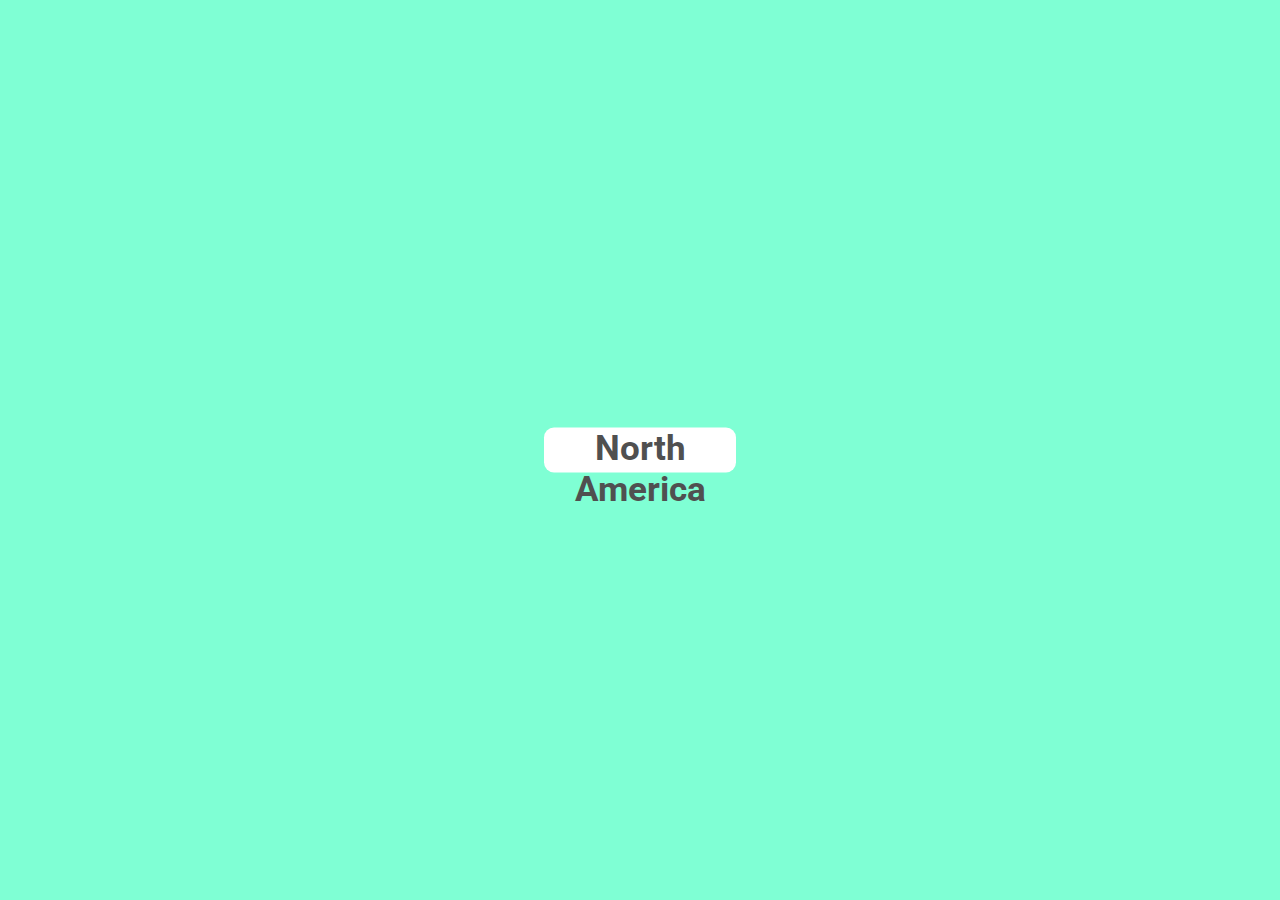
==== continentChoose.html @ af21a25e "Add files via upload" ====
<!DOCTYPE html>
<html lang="en">
    <head>
        <meta charset="UTF-8">
        <meta http-equiv="X-UA-Compatible" content="IE=edge">
        <meta name="viewport" content="width=device-width, initial-scale=1.0">
        <script src="continentChoose.js" defer></script>
        <link rel="stylesheet" href="continentChooseStyle.css">
        <title>Geo - Flagger</title>
    </head>
    <body>
        <!--
        <iframe src='https://my.spline.design/untitled-987bfebbc94173491fea9044cbe9d98a/' frameborder='0' class="splineBG"></iframe>
        <div class="CCtitleText">Pick your Continent</div>
        <div class="CCsubTitleText">( fly to it and wait )</div>
        <div class="controlsText">
            W<br>
            A S D
        </div>
        -->
        <a href="continentLoading.html">
            <div class="button">North America</div>
        </a>
    </body>
</html>
---- continentChooseStyle.css ----
@import url('https://fonts.googleapis.com/css2?family=Roboto+Condensed&family=Silkscreen&display=swap&family=Roboto');

* {
    margin: 0;
    padding: 0;
}

body {
    background-color: aquamarine;
}

.splineBG {
    position: absolute;
    left: 0;
    top: 0;
    height: 100vh;
    width: 100%;
}

.CCtitleText {
    position: relative;
    width: 100%;
    height: fit-content;
    text-align: center;
    font-size: 80px;
    color: rgb(255, 251, 210);
    font-weight: bold;
    font-family: Roboto Condensed;
}

.CCsubTitleText {
    position: relative;
    top: 1%;
    width: 100%;
    height: fit-content;
    text-align: center;
    font-size: 30px;
    color: rgb(255, 251, 210);
    font-weight: bold;
    font-family: Roboto Condensed;
}

.controlsText {
    position: absolute;
    bottom: 0;
    left: 0;
    margin: 1%;
    width: fit-content;
    height: fit-content;
    text-align: center;
    font-size: 50px;
    color: rgb(255, 251, 210);
    font-weight: bold;
    font-family: Silkscreen;
}

.button {
    position: absolute;
    left: 50%;
    top: 50%;
    height: 5%;
    width: 15%;
    transform: translate(-50%, -50%);
    background-color: white;
    font-size: 35px;
    font-weight: bold;
    font-family: Roboto;
    text-align: center;
    color: rgb(80, 80, 80);
    border-radius: 10px;
    cursor: pointer;
}
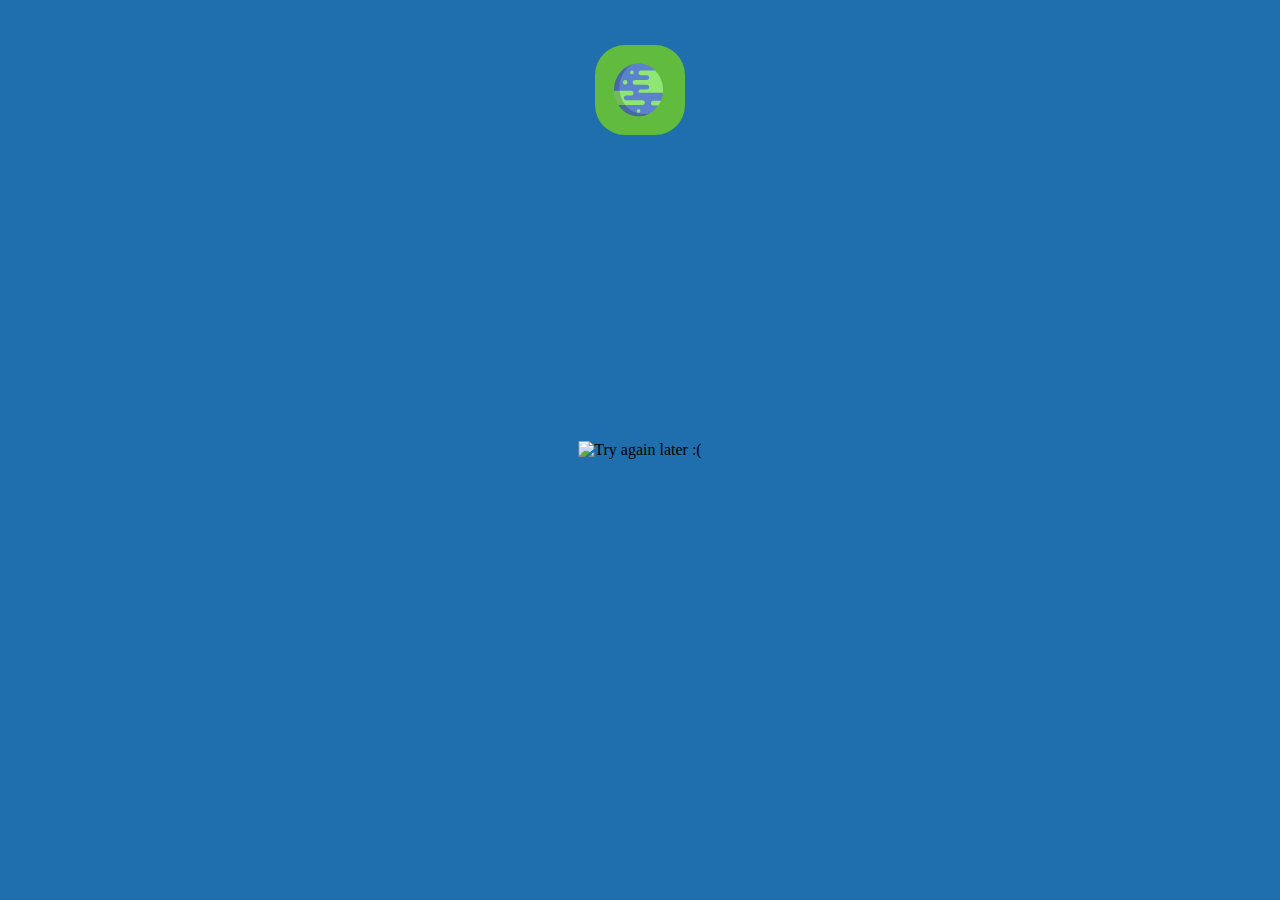
==== commit 635ee6e2: "Add files via upload" ====
--- a/continentChoose.html
+++ b/continentChoose.html
@@ -9,17 +9,24 @@
         <title>Geo - Flagger</title>
     </head>
     <body>
-        <!--
-        <iframe src='https://my.spline.design/untitled-987bfebbc94173491fea9044cbe9d98a/' frameborder='0' class="splineBG"></iframe>
-        <div class="CCtitleText">Pick your Continent</div>
-        <div class="CCsubTitleText">( fly to it and wait )</div>
-        <div class="controlsText">
-            W<br>
-            A S D
-        </div>
-        -->
+        <img src="images\continentsChoose.jpg" alt="Try again later :(" class="continentChooseBackground" usemap="#map">
+
         <a href="continentLoading.html">
-            <div class="button">North America</div>
+            <button class="global-button" onclick="getContinent(this.id)" id="global">
+                <div class="global-icon"></div>
+                <div class="global-button-text">Global</div>
+            </button>
+        </a>
+
+        <a href="continentLoading.html">
+            <map name="map">
+                <area shape="poly" coords="31, 25, 411, 26, 211, 271, 31, 144" class="continent north-america" onclick="getContinent(this.id)" id="north_America">
+                <area shape="rect" coords="221, 270, 334, 453" class="continent south-america" onclick="getContinent(this.id)" id="south_America">
+                <area shape="poly" coords="400, 93, 572, 93, 572, 169, 524, 185, 501, 207, 469, 207, 443, 192, 410, 207, 401, 193"  class="continent europe" onclick="getContinent(this.id)" id="europe">
+                <area shape="poly" coords="384, 211, 384, 388, 542, 388, 542, 273, 523, 271, 508, 256, 495, 224, 460, 222, 442, 212"  class="continent africa" onclick="getContinent(this.id)" id="africa">
+                <area shape="poly" coords="584, 79, 584, 92, 575, 154, 581, 172, 505, 216, 505, 225, 530, 266, 596, 266, 595, 326, 869, 326, 869, 27"  class="continent asia" onclick="getContinent(this.id)" id="asia">
+                <area shape="rect" coords="688, 331, 856, 439"  class="continent australasia" onclick="getContinent(this.id)" id="australasia">
+            </map>
         </a>
     </body>
 </html>--- a/continentChooseStyle.css
+++ b/continentChooseStyle.css
@@ -6,67 +6,63 @@
 }
 
 body {
-    background-color: aquamarine;
+    background-color: rgb(31,111,174);
 }
 
-.splineBG {
-    position: absolute;
-    left: 0;
-    top: 0;
-    height: 100vh;
-    width: 100%;
-}
-
-.CCtitleText {
-    position: relative;
-    width: 100%;
-    height: fit-content;
-    text-align: center;
-    font-size: 80px;
-    color: rgb(255, 251, 210);
-    font-weight: bold;
-    font-family: Roboto Condensed;
-}
-
-.CCsubTitleText {
-    position: relative;
-    top: 1%;
-    width: 100%;
-    height: fit-content;
-    text-align: center;
-    font-size: 30px;
-    color: rgb(255, 251, 210);
-    font-weight: bold;
-    font-family: Roboto Condensed;
-}
-
-.controlsText {
-    position: absolute;
-    bottom: 0;
-    left: 0;
-    margin: 1%;
-    width: fit-content;
-    height: fit-content;
-    text-align: center;
-    font-size: 50px;
-    color: rgb(255, 251, 210);
-    font-weight: bold;
-    font-family: Silkscreen;
-}
-
-.button {
+.continentChooseBackground {
     position: absolute;
     left: 50%;
     top: 50%;
-    height: 5%;
-    width: 15%;
-    transform: translate(-50%, -50%);
-    background-color: white;
+    translate: -50% -50%;
+}
+
+.continent {
+    cursor: pointer;
+}
+
+.global-button {
+    height: 90px;
+    width: 90px;
+    position:absolute;
+    left: 50%;
+    top: 5%;
+    translate: -50%;
+    background-color: rgb(97,187,63);
+    border: none;
+    border-radius: 30px;
+    cursor: pointer;
+    transition: 0.5s;
+}
+.global-button:hover {
+    width: 500px;
+}
+.global-button:hover .global-icon {
+    opacity: 0;
+}
+.global-button:hover .global-button-text {
+    opacity: 1;
+}
+.global-icon {
+    position: absolute;
+    background-image: url("data:image/svg+xml,%3C%3Fxml version='1.0' encoding='UTF-8' standalone='no' %3F%3E%3C!DOCTYPE svg PUBLIC '-//W3C//DTD SVG 1.1//EN' 'http://www.w3.org/Graphics/SVG/1.1/DTD/svg11.dtd'%3E%3Csvg xmlns='http://www.w3.org/2000/svg' xmlns:xlink='http://www.w3.org/1999/xlink' version='1.1' width='640' height='480' viewBox='0 0 640 480' xml:space='preserve'%3E%3Cdesc%3ECreated with Fabric.js 3.6.3%3C/desc%3E%3Cdefs%3E%3C/defs%3E%3Cg transform='matrix(0.66 0 0 0.71 309.97 239.66)' %3E%3Cpath style='stroke: none; stroke-width: 1; stroke-dasharray: none; stroke-linecap: butt; stroke-dashoffset: 0; stroke-linejoin: miter; stroke-miterlimit: 4; fill: rgb(91,131,204); fill-rule: nonzero; opacity: 1;' transform=' translate(-255.25, -256)' d='M 52.683 397.719 c 44.79 64.144 119.147 106.111 203.316 106.111 c 82.092 0 154.849 -39.92 199.944 -101.4 l -24.278 -22.349 l 50.359 -22.349 c 10.427 -23.132 17.421 -48.144 20.301 -74.397 l 0.009 -0.114 l -96.361 -88.588 l 16.309 -122.39 C 378.311 32.426 319.988 8.171 255.999 8.171 c -136.872 0 -247.83 110.957 -247.83 247.829 c 0 2.427 0.045 4.845 0.113 7.254 c 0 -0.017 -0.001 -0.036 -0.002 -0.053 l 67.24 67.048 L 52.683 397.719 z' stroke-linecap='round' /%3E%3C/g%3E%3Cg transform='matrix(0.66 0 0 0.71 220.96 188.53)' %3E%3Ccircle style='stroke: none; stroke-width: 1; stroke-dasharray: none; stroke-linecap: butt; stroke-dashoffset: 0; stroke-linejoin: miter; stroke-miterlimit: 4; fill: rgb(143,230,115); fill-rule: nonzero; opacity: 1;' cx='0' cy='0' r='22.349' /%3E%3C/g%3E%3Cg transform='matrix(0.66 0 0 0.71 265.65 122.52)' %3E%3Ccircle style='stroke: none; stroke-width: 1; stroke-dasharray: none; stroke-linecap: butt; stroke-dashoffset: 0; stroke-linejoin: miter; stroke-miterlimit: 4; fill: rgb(143,230,115); fill-rule: nonzero; opacity: 1;' cx='0' cy='0' r='18.017' /%3E%3C/g%3E%3Cg transform='matrix(0.66 0 0 0.71 310.46 379.62)' %3E%3Ccircle style='stroke: none; stroke-width: 1; stroke-dasharray: none; stroke-linecap: butt; stroke-dashoffset: 0; stroke-linejoin: miter; stroke-miterlimit: 4; fill: rgb(143,230,115); fill-rule: nonzero; opacity: 1;' cx='0' cy='0' r='18.017' /%3E%3C/g%3E%3Cg transform='matrix(0.66 0 0 0.71 372.47 184.09)' %3E%3Cpath style='stroke: none; stroke-width: 1; stroke-dasharray: none; stroke-linecap: butt; stroke-dashoffset: 0; stroke-linejoin: miter; stroke-miterlimit: 4; fill: rgb(143,230,115); fill-rule: nonzero; opacity: 1;' transform=' translate(-349.96, -177.73)' d='M 503.828 255.999 c 0 -72.882 -31.464 -138.413 -81.546 -183.759 H 278.348 c -12.343 0 -22.349 10.006 -22.349 22.349 s 10.006 22.349 22.349 22.349 h 62.575 c 12.343 0 22.349 10.006 22.349 22.349 s -10.006 22.349 -22.349 22.349 H 218.431 c -12.343 0 -22.349 10.006 -22.349 22.349 c 0 12.343 10.006 22.349 22.349 22.349 h 122.492 c 12.343 0 22.349 10.006 22.349 22.349 s -10.006 22.349 -22.349 22.349 h -68.834 c -8.887 0 -16.092 7.204 -16.092 16.092 c 0 8.887 7.204 16.092 16.092 16.092 h 230.244 C 503.31 274.279 503.828 265.201 503.828 255.999 z' stroke-linecap='round' /%3E%3C/g%3E%3Cg transform='matrix(0.66 0 0 0.71 426.4 327.76)' %3E%3Cpath style='stroke: none; stroke-width: 1; stroke-dasharray: none; stroke-linecap: butt; stroke-dashoffset: 0; stroke-linejoin: miter; stroke-miterlimit: 4; fill: rgb(143,230,115); fill-rule: nonzero; opacity: 1;' transform=' translate(-431.67, -380.08)' d='M 482.05 357.731 h -78.421 c -12.343 0 -22.349 10.006 -22.349 22.349 s 10.006 22.349 22.349 22.349 h 52.314 C 466.122 388.555 474.901 373.591 482.05 357.731 z' stroke-linecap='round' /%3E%3C/g%3E%3Cg transform='matrix(0.66 0 0 0.71 249.72 292.38)' %3E%3Cpath style='stroke: none; stroke-width: 1; stroke-dasharray: none; stroke-linecap: butt; stroke-dashoffset: 0; stroke-linejoin: miter; stroke-miterlimit: 4; fill: rgb(143,230,115); fill-rule: nonzero; opacity: 1;' transform=' translate(-163.96, -330.25)' d='M 297.298 352.599 H 130.14 c -12.343 0 -22.349 -10.006 -22.349 -22.349 s 10.006 -22.349 22.349 -22.349 h 52.771 c 12.343 0 22.349 -10.006 22.349 -22.349 s -10.006 -22.349 -22.349 -22.349 H 49.524 H 8.28 c 1.421 49.767 17.519 95.851 44.109 134.097 h 244.908 c 12.343 0 22.349 -10.006 22.349 -22.349 S 309.641 352.599 297.298 352.599 z' stroke-linecap='round' /%3E%3C/g%3E%3Cg transform='matrix(0.66 0 0 0.71 267.83 242.65)' %3E%3Cpath style='stroke: none; stroke-width: 1; stroke-dasharray: none; stroke-linecap: butt; stroke-dashoffset: 0; stroke-linejoin: miter; stroke-miterlimit: 4; fill: rgb(0,0,0); fill-rule: nonzero; opacity: 0.2;' transform=' translate(-191.4, -260.2)' d='M 310.469 482.041 c -136.872 0 -247.83 -110.958 -247.83 -247.83 c 0 -93.893 52.219 -175.587 129.196 -217.636 C 86.069 44.848 8.169 141.319 8.169 255.999 c 0 136.872 110.958 247.83 247.83 247.83 c 42.978 0 83.398 -10.945 118.634 -30.193 C 354.165 479.108 332.661 482.041 310.469 482.041 z' stroke-linecap='round' /%3E%3C/g%3E%3C/svg%3E");
+    background-position: center;
+    background-size: cover;
     font-size: 35px;
+    height: 80%;
+    width: 80%;
+    left: 50%;
+    top: 50%;
+    translate: -50% -50%;
+    transition: 0.15s;
+}
+.global-button-text {
+    position: absolute;
+    left: 50%;
+    top: 50%;
+    translate: -50% -50%;
+    font-size: 50px;
+    opacity: 0;
+    transition: 0.1s;
     font-weight: bold;
-    font-family: Roboto;
-    text-align: center;
-    color: rgb(80, 80, 80);
-    border-radius: 10px;
-    cursor: pointer;
+    color: rgb(31,111,174)
 }